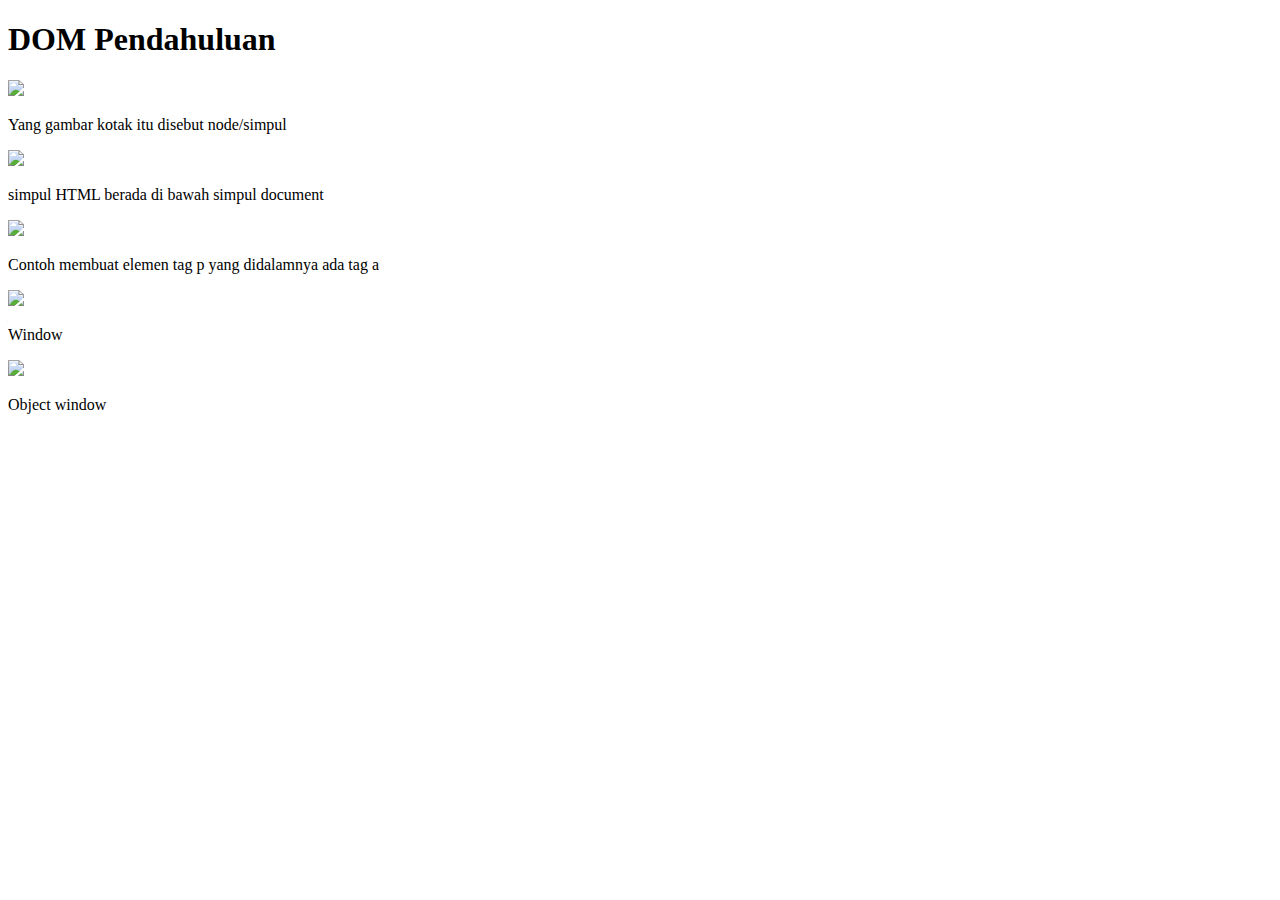
==== 44-DOM-pendahuluan/index.html @ d4ee85a3 "membuat repo belajar javascript DOM" ====
<!DOCTYPE html>
<html lang="en">

<head>
    <meta charset="UTF-8">
    <meta name="viewport" content="width=device-width, initial-scale=1.0">
    <title>DOM Pendahuluan</title>
</head>

<body>
    <h1>DOM Pendahuluan</h1>
    <img src="representasi DOM.png" style="width: 50%;">
    <p>Yang gambar kotak itu disebut node/simpul</p>
    <img src="DOM-simpul.png" style="width: 50%;">
    <p>simpul HTML berada di bawah simpul document</p>
    <img src="contoh.png" style="width: 50%;">
    <p>Contoh membuat elemen tag p yang didalamnya ada tag a</p>
    <img src="window.png" style="width: 50%;">
    <p>Window</p>
    <img src="object window.png" style="width: 50%;">
    <p>Object window</p>
    <!--
        DOM Pendahuluan
        DOM (Document Object Model) -> untuk berinteraksi dengan halaman web/HTML agar lebih interaktif

        Definisi:
        DOM adalah antarmuka pemrograman untuk HTML yang mempresentasikan halaman web, sehingga proram dapat mengubah
        dan memanipulasi struktur nya

        Document itu adalah halaman isi dari web nya (background putih)
        Object itu adalah tipe data yang ada di javascript -> mempunyai properti , method
        Model itu adalah representasi terhadap sesuatu

        Menurut pak sandhika galih DOM -> Representasi elemen HTML pada dokumen menjadi sebuah object
        Misalnya kita membuat elemen HTML h3, h2, p -> nah itu akan di Representasi kan/disimpan menjadi model object

        Nah model si DOM ini itu tersimpan sebagai pohon hirarki DOM (DOM Tree)

        elemen HTML berada di simpul / node bawah Document -> object nya hanay berisi halaman web nya saja
        sedangkan document berada di simpul / node bawah window -> object nya lebih besar lagi

        DOM
        - Antarmuka pemrograman berbasis objek yang merepresentasikan dokumen web
        - DOM membuat seluruh komponen dari halaman WEB dapat diakses dan dimanipulasi
        Komponen nya :
        1.Elemen HTML
        2.Atribut
        3.Text
        -DOM dapat dimanipulasi (Dibuat , Diubah , Dihapus) menggunakan javascript

        Materi DOM
        1. DOM Selection (Menyeleksi/Mengakses) -> bagaimana kita memilih sebuah elemen yang ada dalam dokumen menggunakan javascript
        2. DOM Manipulation (Manipulasi)        -> memanipulasi elemen HTML menggunakan DOM
        3. DOM Traversal                        -> menulusuri elemen HTML lewat elemen HTML yang lain
        4. Event Handling                       -> melakukan perubahan pada DOM , menulusuri DOM karena ada trigger 
        5. Studi kasus
    -->

    <script src="script.js"></script>
</body>

</html>
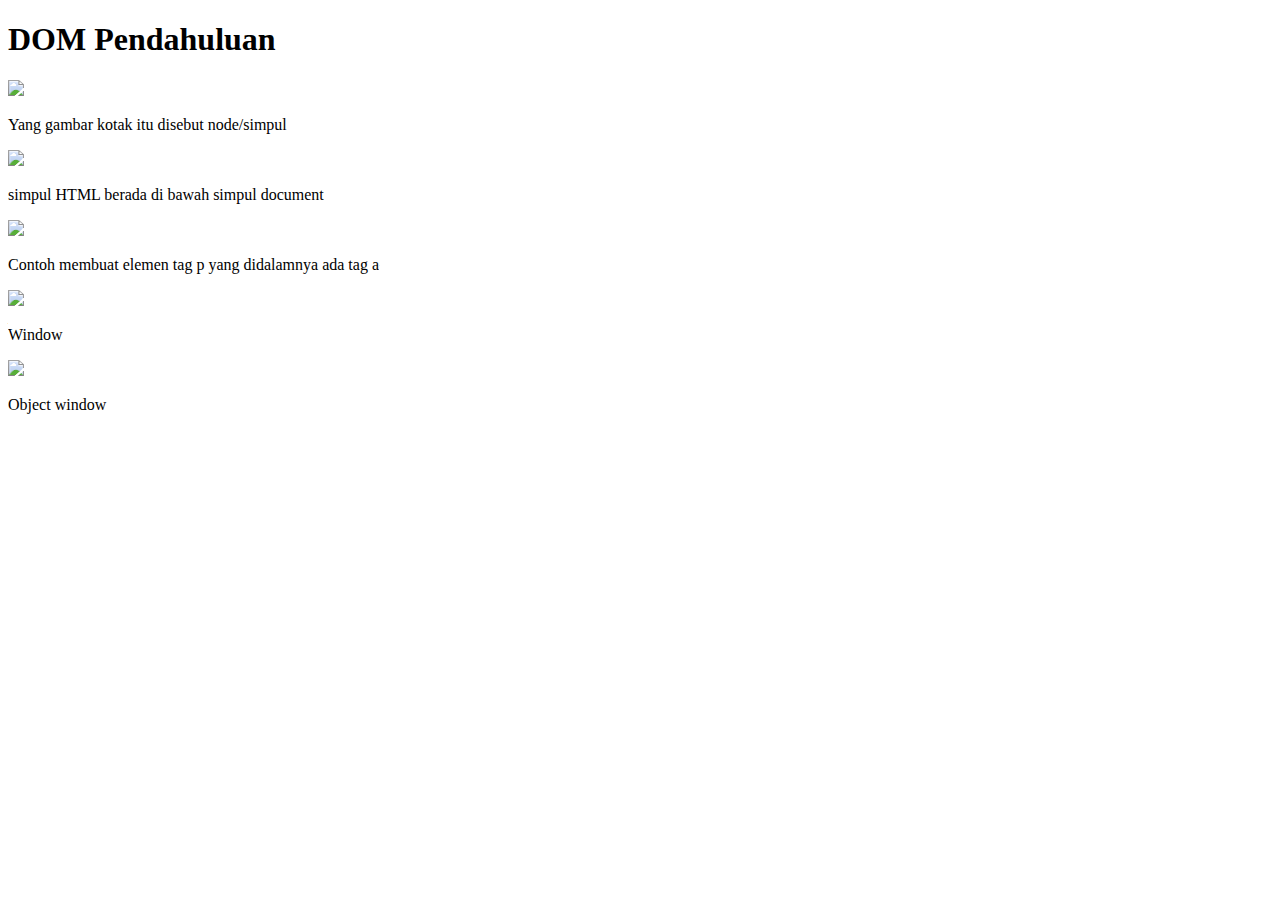
==== commit 509f4500: "belajar javascript DOM" ====
--- a/44-DOM-pendahuluan/index.html
+++ b/44-DOM-pendahuluan/index.html
@@ -8,17 +8,6 @@
 </head>
 
 <body>
-    <h1>DOM Pendahuluan</h1>
-    <img src="representasi DOM.png" style="width: 50%;">
-    <p>Yang gambar kotak itu disebut node/simpul</p>
-    <img src="DOM-simpul.png" style="width: 50%;">
-    <p>simpul HTML berada di bawah simpul document</p>
-    <img src="contoh.png" style="width: 50%;">
-    <p>Contoh membuat elemen tag p yang didalamnya ada tag a</p>
-    <img src="window.png" style="width: 50%;">
-    <p>Window</p>
-    <img src="object window.png" style="width: 50%;">
-    <p>Object window</p>
     <!--
         DOM Pendahuluan
         DOM (Document Object Model) -> untuk berinteraksi dengan halaman web/HTML agar lebih interaktif
@@ -56,6 +45,18 @@
         5. Studi kasus
     -->
 
+    <h1>DOM Pendahuluan</h1>
+    <img src="representasi DOM.png" style="width: 50%;">
+    <p>Yang gambar kotak itu disebut node/simpul</p>
+    <img src="DOM-simpul.png" style="width: 50%;">
+    <p>simpul HTML berada di bawah simpul document</p>
+    <img src="contoh.png" style="width: 50%;">
+    <p>Contoh membuat elemen tag p yang didalamnya ada tag a</p>
+    <img src="window.png" style="width: 50%;">
+    <p>Window</p>
+    <img src="object window.png" style="width: 50%;">
+    <p>Object window</p>
+
     <script src="script.js"></script>
 </body>
 
